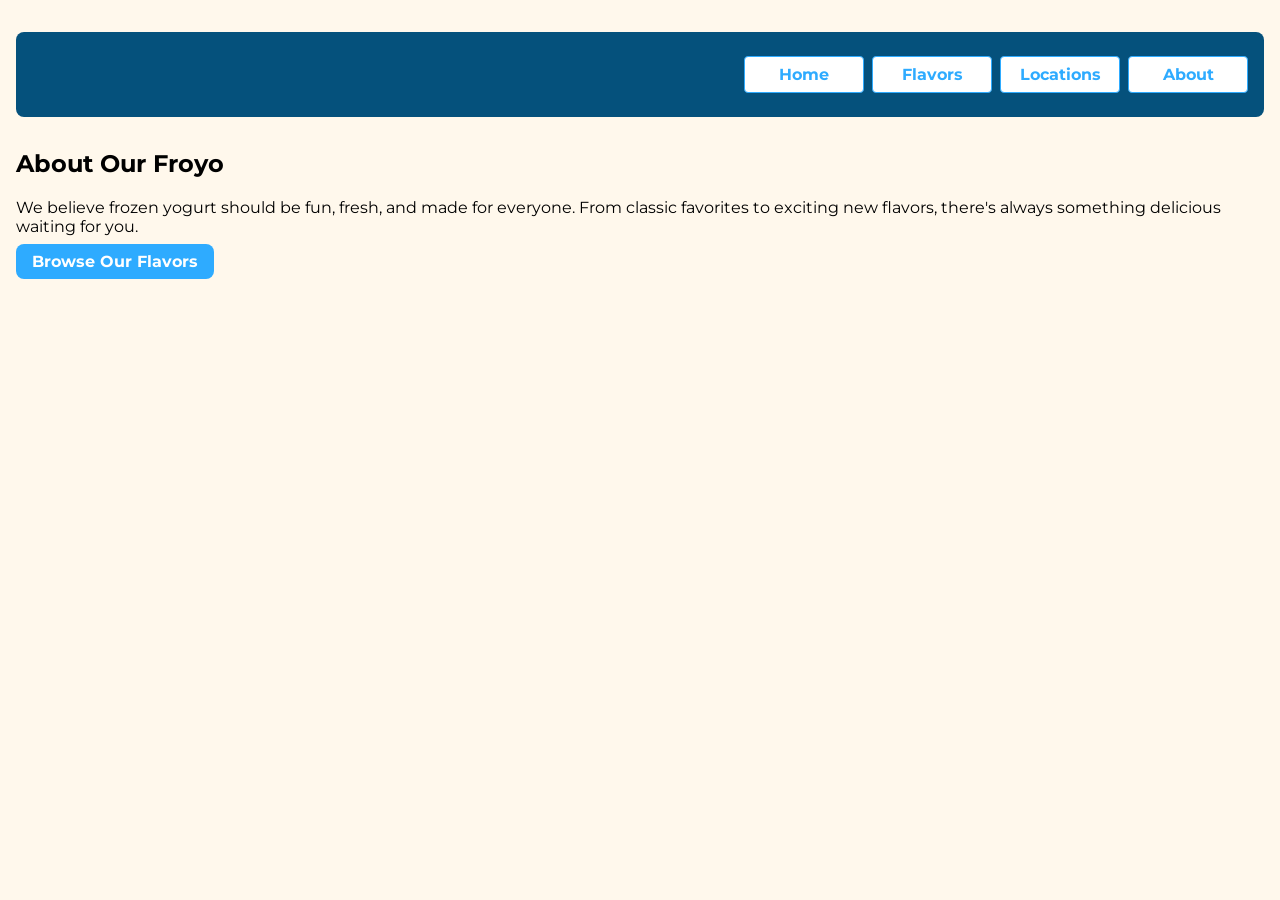
==== about.html @ 32177c61 "Pages added, accessibility updates" ====
<!DOCTYPE html>
<html lang="en">
    <head>
        <title>Frozen Yogurt</title>
        <meta charset="UTF-8">
        <meta property="og:title" content="About Our Froyo">
        <meta property="og:description" content="Learn more about our story and our people.">
        <meta property="og:image" content="assets/hero-img.jpg">
        <meta property="og:url" content="https://zjwebbasu.github.io/capstone/about.html">
        <meta property="og:type" content="website">

        <link rel="stylesheet" href="styles.css">
        <link rel="canonical" href="https://www.example.com">
        
        <link rel="preconnect" href="https://fonts.googleapis.com">
        <link rel="preconnect" href="https://fonts.gstatic.com" crossorigin>
        <link href="https://fonts.googleapis.com/css2?family=Montserrat:ital,wght@0,100..900;1,100..900&display=swap" rel="stylesheet">
        <!-- Source: Google Fonts, License: SIL Open Font License -->
    </head>
    <body>
        <header>
            <nav>
                <ul class="nav-list">
                    <li><a href="index.html">Home</a></li>
                    <li><a href="flavors.html">Flavors</a></li>
                    <li><a href="locations.html">Locations</a></li>
                    <li><a href="about.html">About</a></li>
                </ul>
            </nav>
        </header>
        <main>
            <section class="about" aria-labelledby="about-heading">
                <h2 id="about-heading">About Our Froyo</h2>
                <p>
                    We believe frozen yogurt should be fun, fresh, and made for everyone.
                    From classic favorites to exciting new flavors, there's always
                    something delicious waiting for you.
                </p>
                <a href="flavors.html" class="button"> Browse Our Flavors</a>
            </section>
        </main>
    </body>
</html>
---- styles.css ----
@layer reset, base, layout, components, utilities, overrides;

@layer reset {
  *,
  *::before,
  *::after {
    box-sizing: border-box;
  }

}

@layer base {
  :root {
    --black: #000;
    --white: #fff;
    --primary: #fff8ec;
    --secondary: #2eabff;
    --tertiary: #05517c;

    --font: "Montserrat", Arial, Helvetica, sans-serif;
    --font-size: 1rem;

    --space-1: 0.25rem;
    --space-2: 0.5rem;
    --space-3: 1rem;
    --space-4: 2rem;

    --radius-1: 0.25rem;
    --radius-2: 0.5rem;
    --radius-3: 1rem;

    --focus-color: var(--tertiary);
    --focus-outline: 3px solid var(--focus-color);

    @media (prefers-color-scheme: dark) {
      --primary: #1a1a1a;
      --secondary: #62c2ff;
      --tertiary: #8ed5ff;
      --white: #242424;
      --black: #fff;
    }
  }

  body {
    font-family: var(--font);
    background-color: var(--primary);
    margin: 0;
    padding-block: var(--space-4);
    margin-inline: var(--space-3);
    color: var(--black);

    header{
      margin-bottom: var(--space-4);
      background-color: var(--tertiary);
      padding: var(--space-2) var(--space-3);
      border-radius: var(--radius-2);
    }
  
    a{
      color: var(--secondary);
      font-weight: bold;
    }
    
    a:hover{
      color: var(--tertiary);
    }
  
    a:focus-visible {
      outline: var(--focus-outline);
      outline-offset: 2px;
    }
  
  }

}

@layer layout {
  header a {
    text-decoration: none;
  }
  
  main {
    .card-grid{
      display: grid;
      grid-template-columns: repeat(auto-fit, minmax(min(100%, 320px), 1fr));
      gap: var(--space-3);
    }
  }

  .hero{
    position: relative;
    min-height: 600px;
    overflow: hidden;
    color: #043450;
    display: flex;
    align-items: center;
  }

  .hero img{
    position: absolute;
    inset: 0;
    width: 100%;
    height: 100%;
    object-fit: cover;
    z-index: -1;
  }

  .hero-content{
    position: relative;
    padding: var(--space-4);
    max-width: 600px;
  }


  .location-card h2{
    margin-top: 0;
  }

  @media(max-width: 768px){
    .hero{
      min-height: 400px;
    }

    .hero-content{
      padding: var(--space-3);
      max-width: 500px;
    }
  }

  @media (max-width: 512px) {
    .nav-list {
      display: grid;
      grid-template-columns: 1fr;
    }
  }
}

@layer components {
  .card{
    container-type: inline-size;
    max-width: 400px;
    border: 1px solid var(--secondary);
    border-radius: var(--radius-2);
    padding: var(--space-3);
    background-color: var(--white);
  }

  .flavor-card{
    display: grid;
    gap: var(--space-3);
  }
  
  .flavor-card img{
    width: 100%;
    max-height: 200px;
    object-fit: cover;
    height: auto;
    display: block;
    border-radius: var(--radius-2);
  }

  .flavor-card h3{
    margin-top: 0;
  }
  
  .flavor-card p{
    line-height: 1.5;
  }

  .nav-list{
    list-style: none;
    padding: 0;
    display: flex;
    justify-content: end;
    gap: var(--space-2);
  }

  .nav-list a{
    display: block;
    padding: var(--space-2) var(--space-3);
    border: 1px solid var(--secondary);
    border-radius: var(--radius-1);
    background-color: var(--white);
    width: 120px;
    text-align: center;
  }

  .nav-list a:hover, .nav-list a[aria-current="page"]{
    background-color: var(--secondary);
    color: var(--white);
  }

  .interest-form input, .interest-form select{
    margin-bottom: var(--space-2);
    padding: var(--space-2);
    border: 1px solid var(--secondary);
    border-radius: var(--radius-1);
    background-color: var(--white);
    color: var(--black);
  }

  .button{
    background-color: var(--secondary);
    color: var(--white);
    border: none;
    padding: var(--space-2) var(--space-3);
    border-radius: var(--radius-2);
    text-decoration: none;
  }

  .nav-list {
    list-style: none;
    padding: 0;
    gap: var(--space-2);
  }

  .locations h3 {
    color: var(--secondary);
    font-size: 1.75rem;
  }

  @supports(container-type: inline-size) {
    .card {
      container: card / inline-size;
    }
  }
}

@layer utilities {
  .visually-hidden {
    position: absolute;
    inline-size: 1px;
    block-size: 1px;
    overflow: hidden;
    clip: rect(0 0 0 0);
    white-space: nowrap;
    clip-path: inset(50%);
  }

  .text-center {
    text-align: center;
  }

  .mt-2 {
    margin-top: var(--space-2);
  }

  .mb-4 {
    margin-bottom: var(--space-4);
  }
}

@layer overrides {
  #register button{
    background-color: var(--white);
    color: var(--tertiary);
    border: 2px solid var(--tertiary);
    padding: var(--space-2) var(--space-3);
    border-radius: var(--radius-2);
    font-size: var(--font-size);
  }
}

@media print {
  body {
    background-color: var(--white);
    color: var(--black);
  }
  button, .nav-list{
    display: none;
  }
}

@container (min-width: 600px) {
  .flavor-card {
    grid-template-columns: auto 1fr auto;
    align-items: center;
  }
}
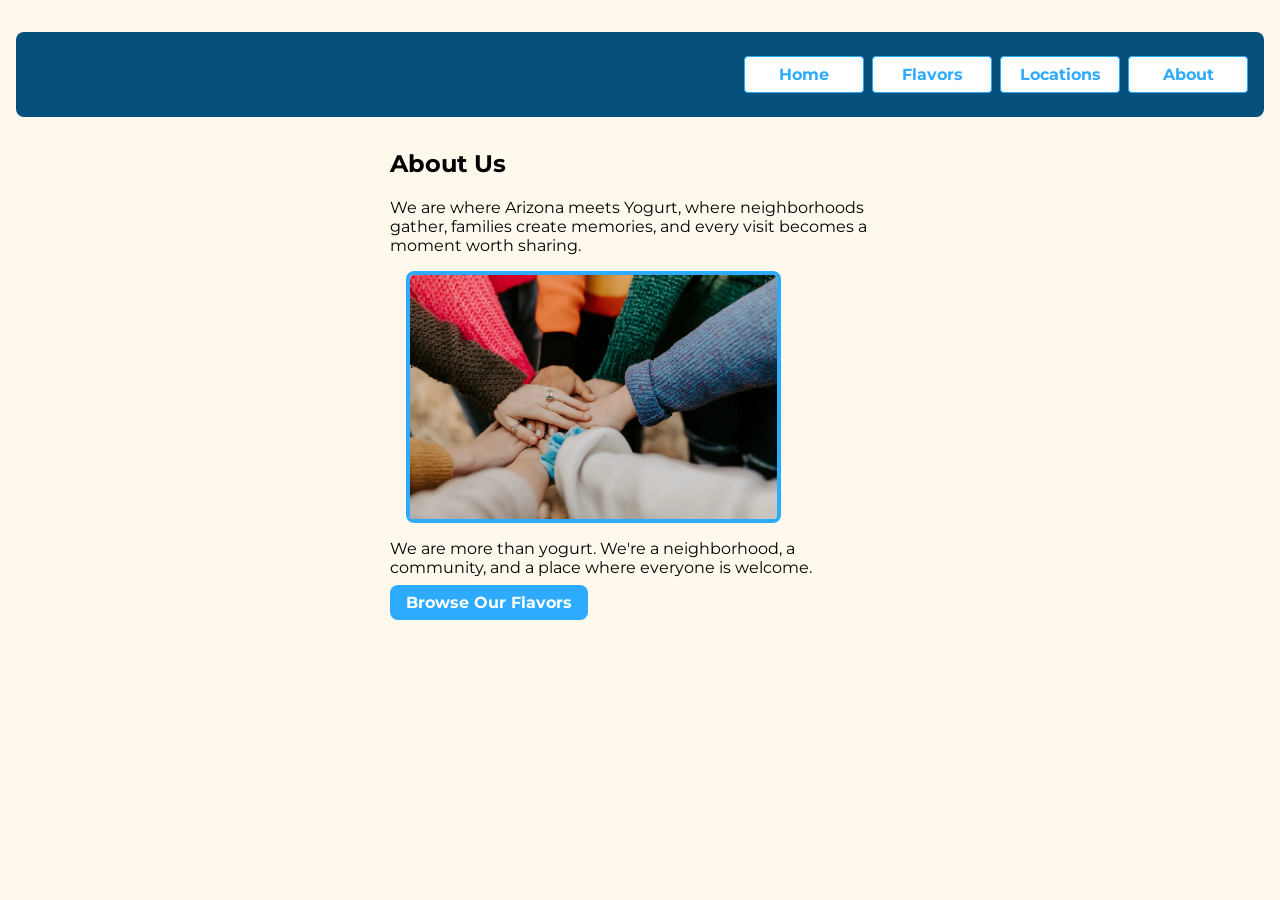
==== commit 15c90bdf: "Information update" ====
--- a/about.html
+++ b/about.html
@@ -30,11 +30,13 @@
         </header>
         <main>
             <section class="about" aria-labelledby="about-heading">
-                <h2 id="about-heading">About Our Froyo</h2>
+                <h2 id="about-heading">About Us</h2>
                 <p>
-                    We believe frozen yogurt should be fun, fresh, and made for everyone.
-                    From classic favorites to exciting new flavors, there's always
-                    something delicious waiting for you.
+                    We are where Arizona meets Yogurt, where neighborhoods gather, families create memories, and every visit becomes a moment worth sharing.
+                </p>
+                <img src="assets/community.webp" alt="A group of people enjoying frozen yogurt together"
+                <p>
+                    We are more than yogurt. We're a neighborhood, a community, and a place where everyone is welcome. 
                 </p>
                 <a href="flavors.html" class="button"> Browse Our Flavors</a>
             </section>
--- a/styles.css
+++ b/styles.css
@@ -111,6 +111,25 @@
     max-width: 600px;
   }
 
+  .about{
+    width: 40%;
+    margin: auto; 
+  }
+
+  .about-section{
+    width: 50%;
+    line-height: 1.5;
+  }
+
+  .about img{
+    width: 75%;
+    max-width: 600px;
+    height: auto;
+    display: block;
+    border: 4px solid var(--secondary);
+    border-radius: var(--radius-2);
+    margin: var(--space-3);
+  }
 
   .location-card h2{
     margin-top: 0;
